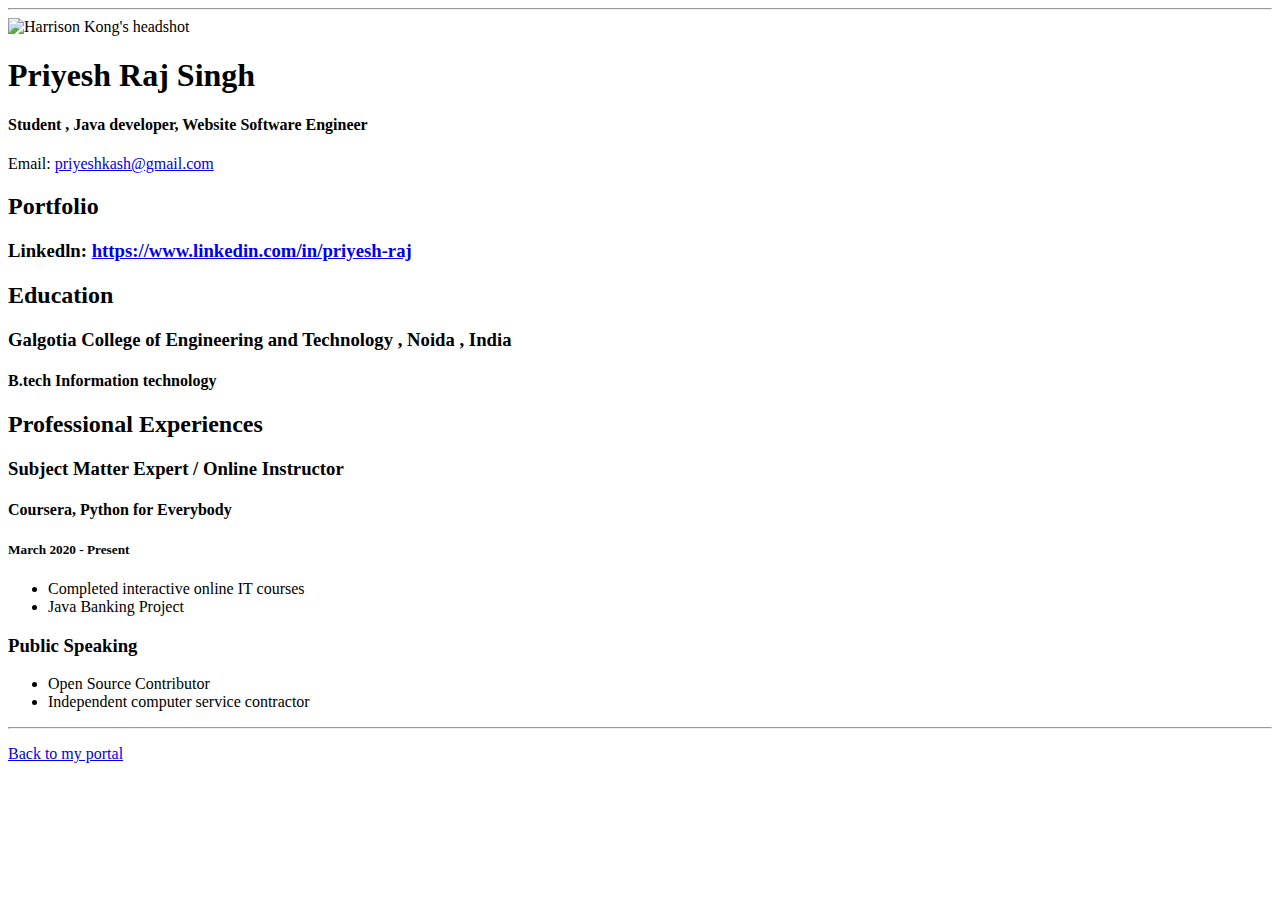
==== resume.html @ ba877473 "Add files via upload" ====
<!doctype html>

<!-- this is a comment for human! -->

<html lang="en">

  <header>
    <title>Priyeh Raj Singh Resume</title>
        <link rel="stylesheet" href="css/master.css">
        <link rel="FaviconIcon" href="favicon.ico" type="image/x-icon">
        <link rel="shortcut"  href="favicon.ico"  type="image/x-icon">
        <meta name= "viewport" content="width=device-width, initial-scale=1, shrink-to-fit=no ">
        <meta name="name" content="Priyesh Raj Portal">
        <meta name= "robots" content="noindex , nofollow">
  </header>

  <body>
    <hr>

    <img src="images/headshot.jpg" alt="Harrison Kong's headshot" width="20%">

    <h1>Priyesh Raj Singh</h1>
    <h4>Student , Java developer, Website Software Engineer</h4>

    <p>Email: <a href="mailto:priyeshkash@gmail.com" target="_blank">priyeshkash@gmail.com</a></p>
    <!-- don't post physical address, personal phone number or other personal information on the web! -->

    <h2>Portfolio</h2>
      <h3>Linkedln: <a href="https://www.linkedin.com/in/priyesh-raj" target="_blank">https://www.linkedin.com/in/priyesh-raj</a></h3>

    <h2>Education</h2>

    <h3>Galgotia College of Engineering and Technology , Noida , India</h3>
    <h4>B.tech Information technology</h4>

    <h2>Professional Experiences</h2>

    <h3>Subject Matter Expert / Online Instructor</h3>
    <h4>Coursera, Python for  Everybody</h4>
    <h5>March 2020 - Present</h5>
      <ul>
        <li>Completed interactive online IT courses</li>
        <li>Java Banking Project</li>
      </ul>

    <h3>Public Speaking</h3>


      <ul>
        <li>Open Source Contributor</li>
        <li>Independent computer service contractor</li>
      </ul>
  </body>

  <footer>
  <hr>
  <p><a href="index.html">Back to my portal</a><p>
  </footer>

</html>
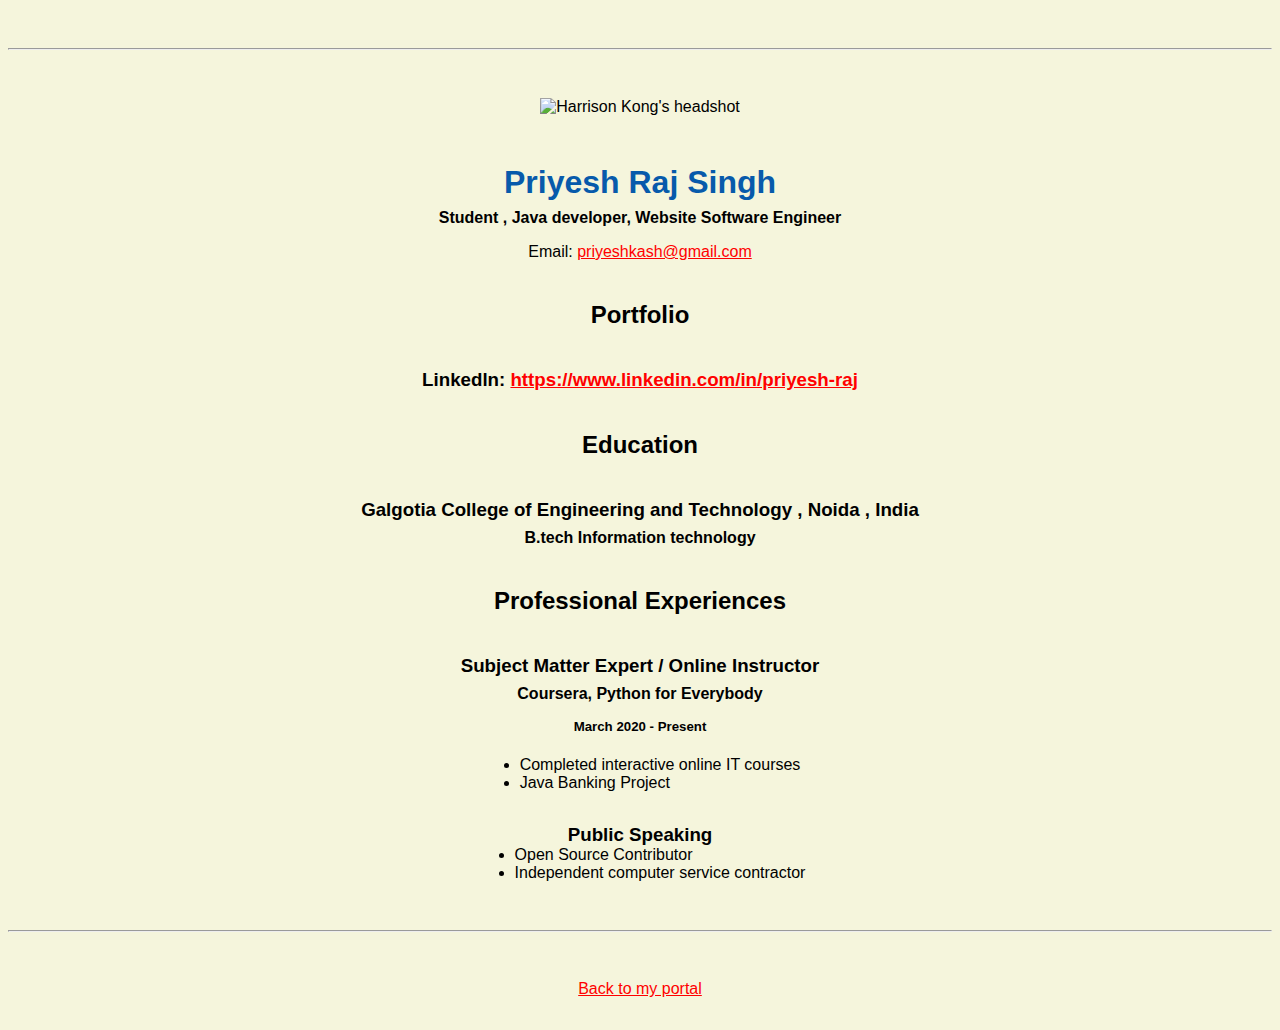
==== commit 659db930: "Merge pull request #1 from vansh-jinal/master" ====
--- a/resume.html
+++ b/resume.html
@@ -1,6 +1,6 @@
 <!doctype html>
 
-<!-- this is a comment for human! -->
+<!-- this is a comment for human by priyesh! -->
 
 <html lang="en">
 
--- a/css/master.css
+++ b/css/master.css
@@ -0,0 +1,62 @@
+/* Cascading stylesheet for the website */
+
+/* Text inside these asterisks and slashes are comments for human */
+
+  a {
+     color:red;
+  }
+
+  a:hover {
+  color:blue;
+    text-decoration: none; /* This means we do not want hyperlinks to be underlined */
+  }
+
+  body {
+    background-color:beige;
+    color:black;
+    font-family:Arial , Helvetica, sans-serif;
+    text-align:center;
+
+   }
+
+  footer {
+    margin-top: 2rem;
+    margin-bottom: 2rem;
+  }
+
+  h1 {
+    color: #075AAB;
+    margin-bottom: 0.5rem;
+    margin-top: 3rem;
+   }
+
+  h2 {
+    margin-bottom: 2.5rem;
+    margin-top:2.5rem;
+   }
+
+  h3 {
+    margin-bottom: 0;
+    margin-top: 2rem;
+  }
+
+  h4 {
+    margin-bottom: 1rem;
+    margin-top: 0.5rem;
+  }
+
+  h5 {
+    margin-top: 0.5rem;
+  }
+
+  hr {
+    margin-bottom: 3rem;
+    margin-top: 3rem;
+  }
+
+  /* this controls how the bullet points in the resume page looks */
+  ul {
+    display: table;
+    margin: 0 auto;
+    text-align: left;
+  }
